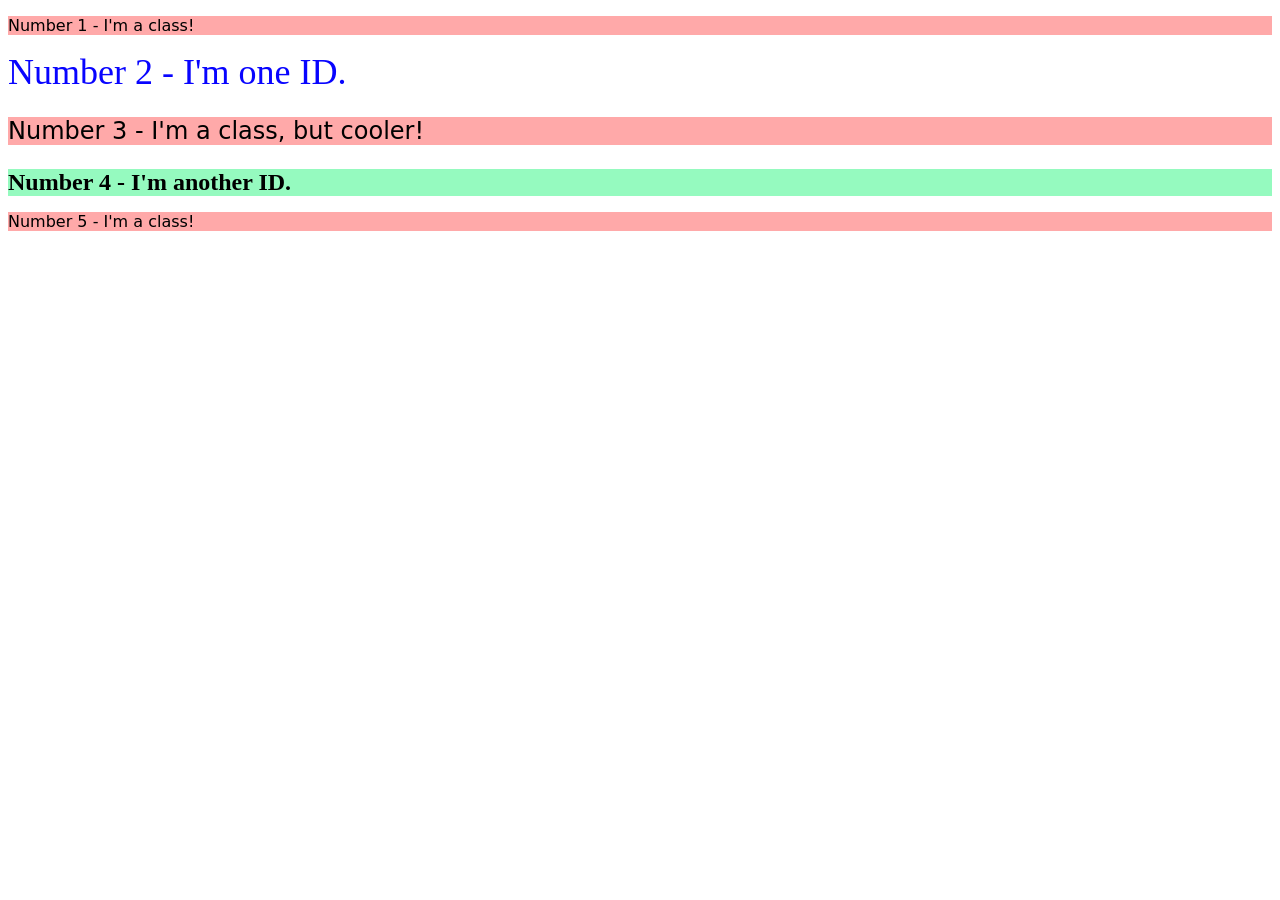
==== foundations/intro-to-css/02-class-id-selectors/index.html @ 60ffcc52 "Applying CSS with class and ID selectors" ====
<!DOCTYPE html>
<html lang="en">
  <head>
    <meta charset="UTF-8" />
    <meta http-equiv="X-UA-Compatible" content="IE=edge" />
    <meta name="viewport" content="width=device-width, initial-scale=1.0" />
    <title>Class and ID Selectors</title>
    <link rel="stylesheet" href="style.css" />
  </head>
  <body>
    <p class="odd">Number 1 - I'm a class!</p>
    <div id="two">Number 2 - I'm one ID.</div>
    <p class="odd bigger">Number 3 - I'm a class, but cooler!</p>
    <div id="four">Number 4 - I'm another ID.</div>
    <p class="odd">Number 5 - I'm a class!</p>
  </body>
</html>
---- foundations/intro-to-css/02-class-id-selectors/style.css ----
.odd {
  background-color: rgba(255, 4, 4, 0.342);
  font-family: Verdana, DejaVu Sans, sans-serif;
}

#two {
  color: rgb(8, 4, 255);
  font-size: 36px;
}

.bigger {
  font-size: 24px;
}

#four {
  background-color: rgba(101, 248, 162, 0.685);
  font-size: 24px;
  font-weight: bold;
}
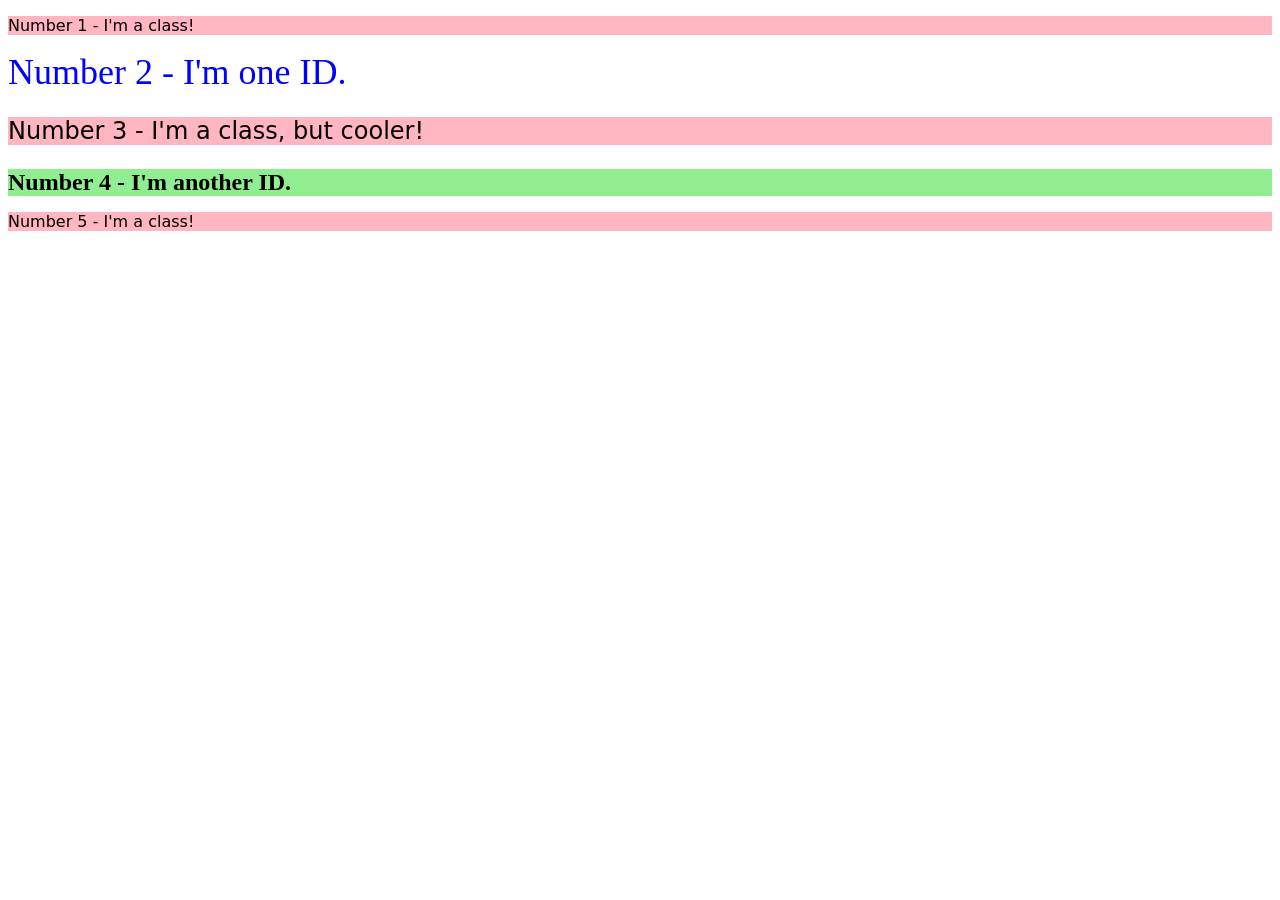
==== commit 5a07ee8e: "CSS class and ID selectors exercise solved" ====
--- a/foundations/intro-to-css/02-class-id-selectors/index.html
+++ b/foundations/intro-to-css/02-class-id-selectors/index.html
@@ -1,17 +1,17 @@
 <!DOCTYPE html>
 <html lang="en">
   <head>
-    <meta charset="UTF-8" />
-    <meta http-equiv="X-UA-Compatible" content="IE=edge" />
-    <meta name="viewport" content="width=device-width, initial-scale=1.0" />
+    <meta charset="UTF-8">
+    <meta http-equiv="X-UA-Compatible" content="IE=edge">
+    <meta name="viewport" content="width=device-width, initial-scale=1.0">
     <title>Class and ID Selectors</title>
-    <link rel="stylesheet" href="style.css" />
+    <link rel="stylesheet" href="style.css">
   </head>
   <body>
-    <p class="odd">Number 1 - I'm a class!</p>
-    <div id="two">Number 2 - I'm one ID.</div>
-    <p class="odd bigger">Number 3 - I'm a class, but cooler!</p>
-    <div id="four">Number 4 - I'm another ID.</div>
-    <p class="odd">Number 5 - I'm a class!</p>
+    <p class="odd-number">Number 1 - I'm a class!</p>
+    <div id="number-two">Number 2 - I'm one ID.</div>
+    <p class="odd-number bigger">Number 3 - I'm a class, but cooler!</p>
+    <div id="number-four">Number 4 - I'm another ID.</div>
+    <p class="odd-number">Number 5 - I'm a class!</p>
   </body>
-</html>
+</html>
--- a/foundations/intro-to-css/02-class-id-selectors/style.css
+++ b/foundations/intro-to-css/02-class-id-selectors/style.css
@@ -1,19 +1,20 @@
-.odd {
-  background-color: rgba(255, 4, 4, 0.342);
-  font-family: Verdana, DejaVu Sans, sans-serif;
+/* Add CSS Styling */
+.odd-number {
+    background-color: #ffb6c1;
+    font-family: Verdana, DejaVu Sans, sans-serif;
 }
 
-#two {
-  color: rgb(8, 4, 255);
-  font-size: 36px;
+#number-two {
+    color: #0000ff;
+    font-size: 36px;
 }
 
 .bigger {
-  font-size: 24px;
+    font-size: 24px;
 }
 
-#four {
-  background-color: rgba(101, 248, 162, 0.685);
-  font-size: 24px;
-  font-weight: bold;
-}
+#number-four {
+    background-color: #90ee90;
+    font-size: 24px;
+    font-weight: bold;
+}
